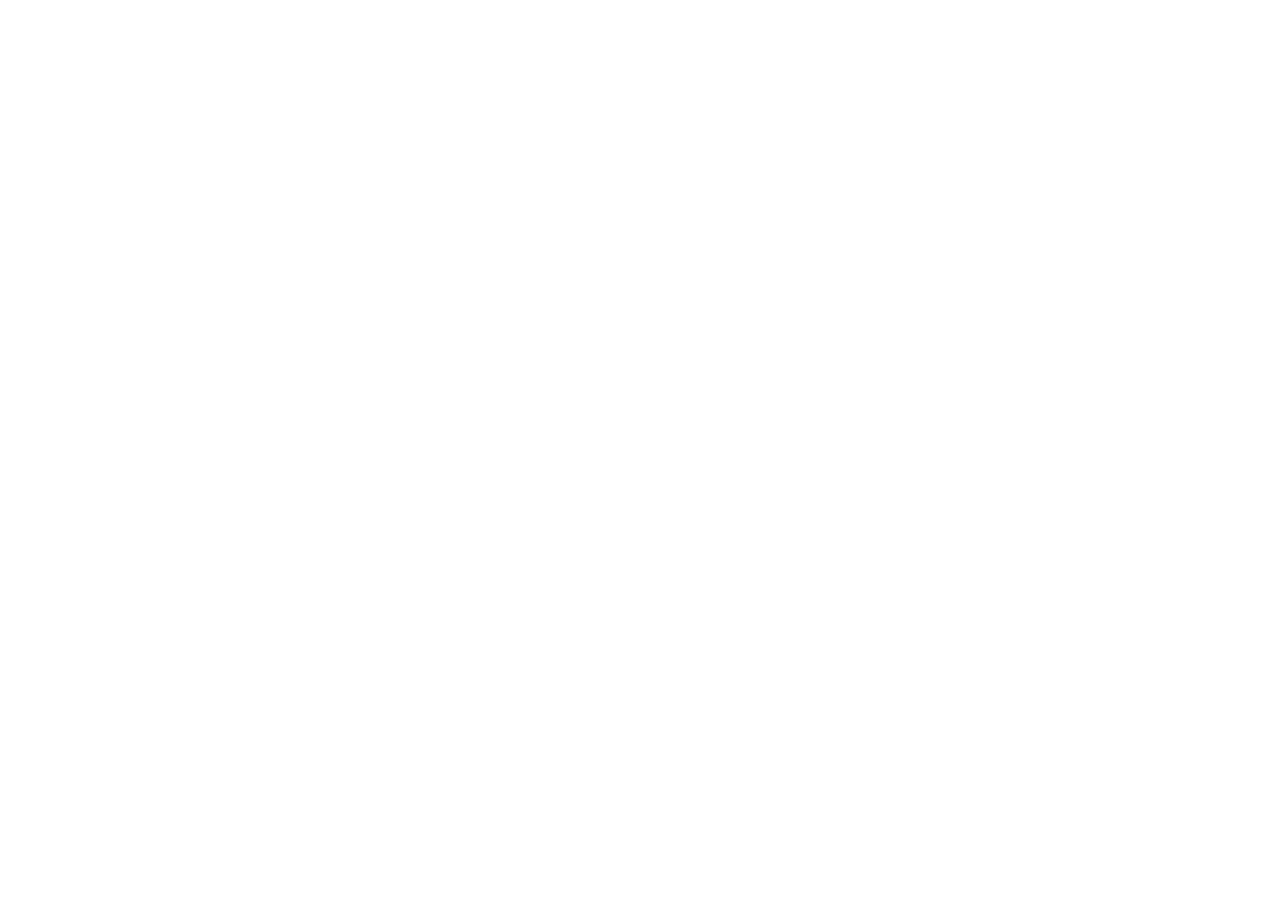
==== index.html @ cebf33f2 "Skeleton added." ====
<!DOCTYPE html>
<html lang="en">
<head>
  <meta charset="UTF-8">
  <meta http-equiv="X-UA-Compatible" content="IE=edge">
  <meta name="viewport" content="width=device-width, initial-scale=1.0">
  <title>Document</title>
  <link rel="stylesheet" href="style.css">
</head>
<body>
  <script src="app.js"></script>
</body>
</html>
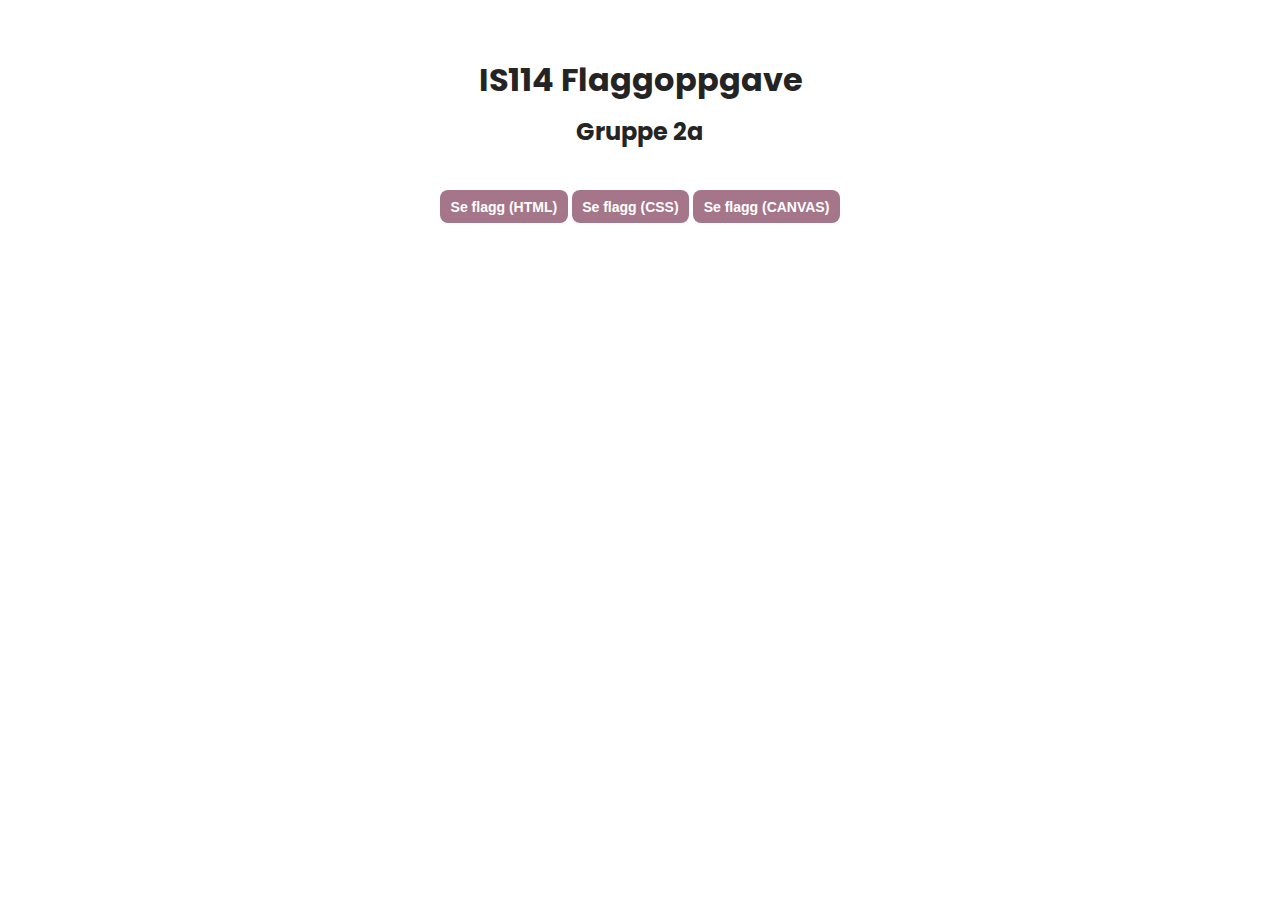
==== commit 35ced182: "Merge pull request #1 from liahra/main" ====
--- a/index.html
+++ b/index.html
@@ -4,10 +4,17 @@
   <meta charset="UTF-8">
   <meta http-equiv="X-UA-Compatible" content="IE=edge">
   <meta name="viewport" content="width=device-width, initial-scale=1.0">
-  <title>Document</title>
   <link rel="stylesheet" href="style.css">
+  <link rel="preconnect" href="https://fonts.googleapis.com">
+  <link rel="preconnect" href="https://fonts.gstatic.com" crossorigin>
+  <link href="https://fonts.googleapis.com/css2?family=Poppins:wght@300;500;600;&display=swap" rel="stylesheet"> 
+  <title>IS114 Flagg</title>
 </head>
 <body>
-  <script src="app.js"></script>
+  <h1>IS114 Flaggoppgave</h1>
+  <h2>Gruppe 2a</h2>
+  <input type="button" onclick="location.href='/flaggHTML/flagg1.html';" value="Se flagg (HTML)" />
+  <input type="button" onclick="location.href='/flaggHTML/flagg2.html';" value="Se flagg (CSS)" />
+  <input type="button" onclick="location.href='/flaggHTML/flagg3.html';" value="Se flagg (CANVAS)" />
 </body>
 </html>--- a/style.css
+++ b/style.css
@@ -0,0 +1,33 @@
+body {
+  text-align: center;
+  font-family: 'Poppins', sans-serif;
+  color: #242424;
+}
+
+h1 {
+  margin-top: 1.75em;
+  margin-bottom: 0;
+}
+
+h2 {
+  margin-top: 10px;
+}
+
+input[type=button] {
+  background-color: #a57689;
+  border-radius: 8px;
+  border-width: 0;
+  color: #FFFFFF;
+  cursor: pointer;
+  font-size: 0.875rem; 
+  font-weight: 600; 
+  margin-top: 1.5em;
+  padding: 0.625em 0.75em;
+  transition: all 200ms;
+}
+
+input[type=button]:hover,
+.input:focus {
+  background-color: #b4909d;
+}
+
